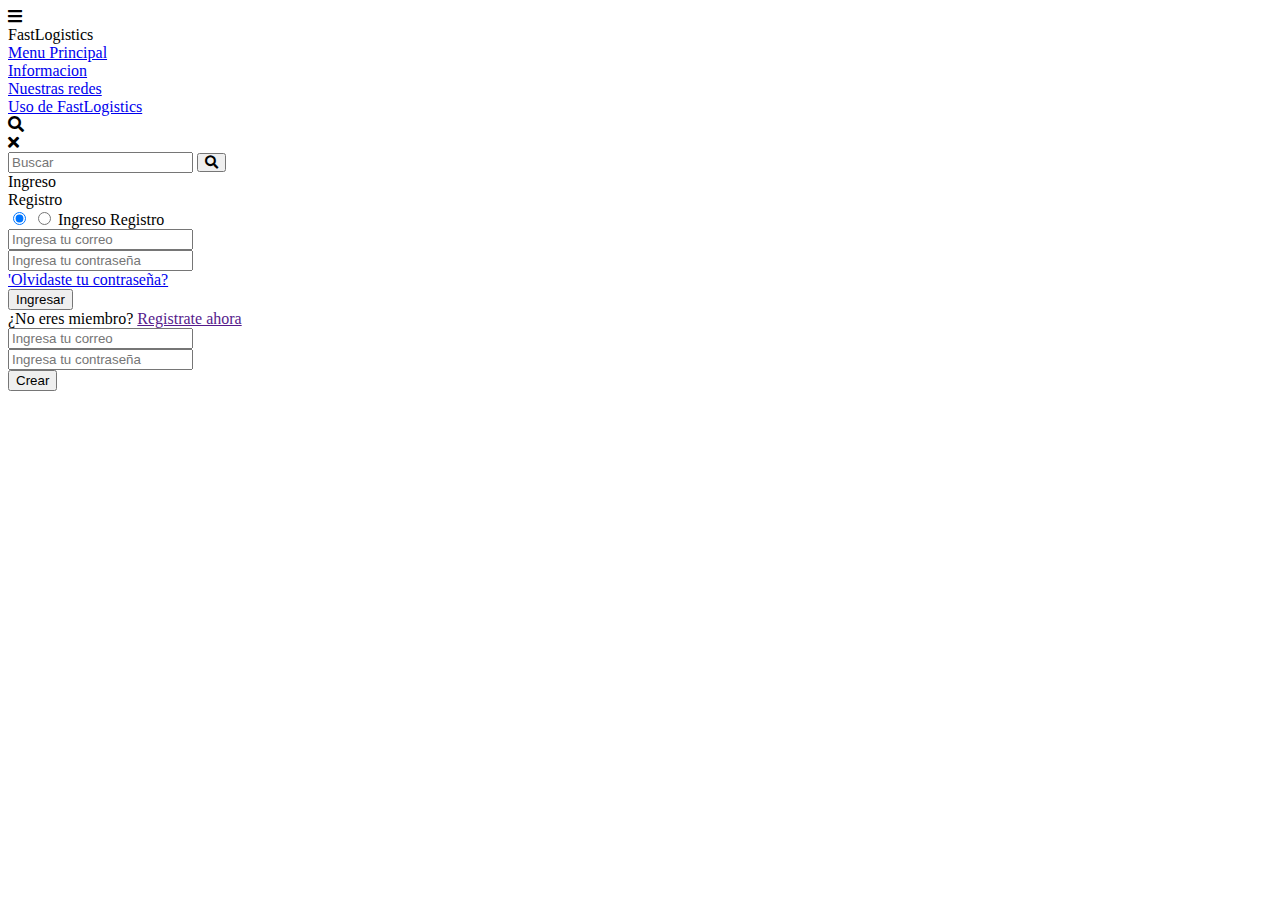
==== templates/index.html @ f1c98d5f "Add files via upload" ====
<!DOCTYPE html>
	<!-- Created By CodingNepal -->
	<html lang="en" dir="ltr">
	   <head>
			<meta charset="utf-8">
			<title>Ingreso y registro</title>
			<link rel="stylesheet" href="static/css/styles.css">
			<link rel="stylesheet" href="static/css/main1.css">
			<meta name="viewport" content="width=device-width, initial-scale=1.0">
			<link rel="stylesheet" href="https://cdnjs.cloudflare.com/ajax/libs/font-awesome/5.15.3/css/all.min.css"/>
			<meta name="viewport" content="width=device-width, initial-scale=1.0">
		</head>

	   <body>
		<nav>
			<div class="menu-icon">
			   <span class="fas fa-bars"></span>
			</div>
			<div class="logo">
				FastLogistics
			</div>
			<div class="nav-items">
			   <li><a href="/main">Menu Principal</a></li>
			   <li><a href="/info">Informacion</a></li>
			   <li><a href="/contact">Nuestras redes</a></li>
		   <li><a href="/uso">Uso de FastLogistics</a></li>
			</div>
			<div class="search-icon">
			   <span class="fas fa-search"></span>
			</div>
			<div class="cancel-icon">
			   <span class="fas fa-times"></span>
			</div>
			<form action="#">
			   <input type="search" class="search-data" placeholder="Buscar" required>
			   <button type="submit" class="fas fa-search"></button>
			</form>
		 </nav>
		
		  <div class="wrapper">
			 <div class="title-text">
				<div class="title login">
				   Ingreso
				</div>
				<div class="title signup">
				   Registro
				</div>
			 </div>
			 <div class="form-container">
				<div class="slide-controls">
				   <input type="radio" name="slide" id="login" checked>
				   <input type="radio" name="slide" id="signup">
				   <label for="login" class="slide login">Ingreso</label>
				   <label for="signup" class="slide signup">Registro</label>
				   <div class="slider-tab"></div>
				</div>
				<div class="form-inner">
				   <form action="/validateLogin" method="POST" id = "form" class="login">
					  <div class="field">
						 <input type="text" id="correo" name="correo" placeholder="Ingresa tu correo" required>
					  </div>
					  <div class="field">
						 <input type="password" id="contra" name="contra" placeholder="Ingresa tu contraseña" required>
					  </div>
					  <div class="pass-link">
						 <a href="#">'Olvidaste tu contraseña?</a>
					  </div>
					  <div class="field btn">
						 <div class="btn-layer"></div>
						 <input type="submit" value="Ingresar">
					  </div>
					  <div class="signup-link">
						 ¿No eres miembro? <a href="">Registrate ahora</a>
					  </div>
				   </form>


				   <form action="/signUp" method="POST" id = "form" class="signup">
					  <div class="field">
						 <input type="text" id="correo" name="correo" placeholder="Ingresa tu correo "  required>
					  </div>
					  <div class="field">
						 <input type="password" id = "contra" name = "contra" placeholder="Ingresa tu contraseña" required>
					  </div>
		
					  <div class="field btn">
						 <div class="btn-layer"></div>
						 <input type="submit" value="Crear">
					  </div>
				   </form>
				</div>
			 </div>
		  </div>
		  <script src="/static/js/main1.js"></script>
		  <script src="/static/js/js_home.js"></script>
	   </body>
	</html>
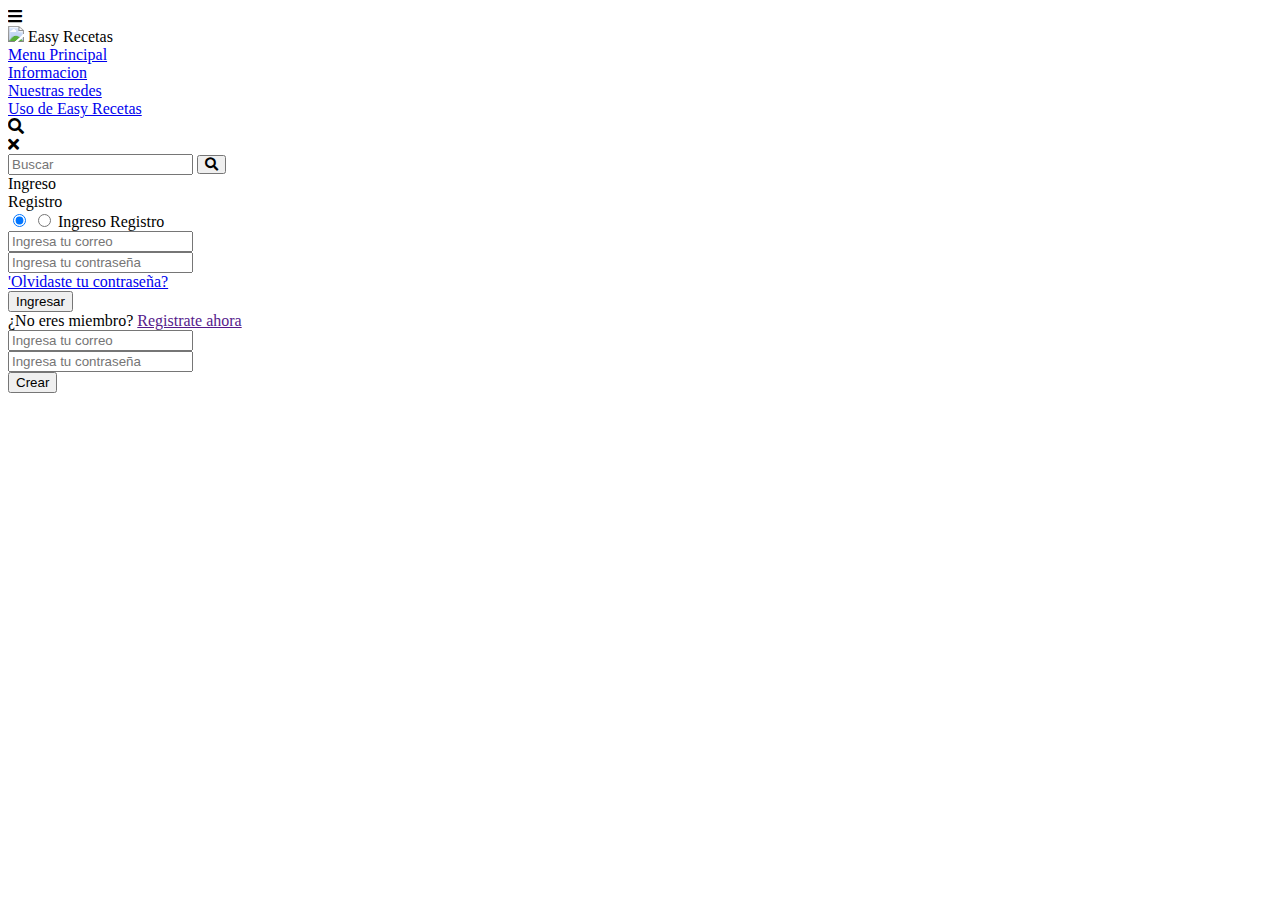
==== commit 2fdb62af: "Add files via upload" ====
--- a/templates/index.html
+++ b/templates/index.html
@@ -21,13 +21,13 @@
 			   <span class="fas fa-bars"></span>
 			</div>
 			<div class="logo">
-				FastLogistics
+				<img src="/static/images/easy.png" weight="42" height="42"> Easy Recetas 
 			</div>
 			<div class="nav-items">
 			   <li><a href="/main">Menu Principal</a></li>
 			   <li><a href="/info">Informacion</a></li>
 			   <li><a href="/contact">Nuestras redes</a></li>
-		   <li><a href="/uso">Uso de FastLogistics</a></li>
+		   <li><a href="/uso">Uso de Easy Recetas</a></li>
 			</div>
 			<div class="search-icon">
 			   <span class="fas fa-search"></span>
